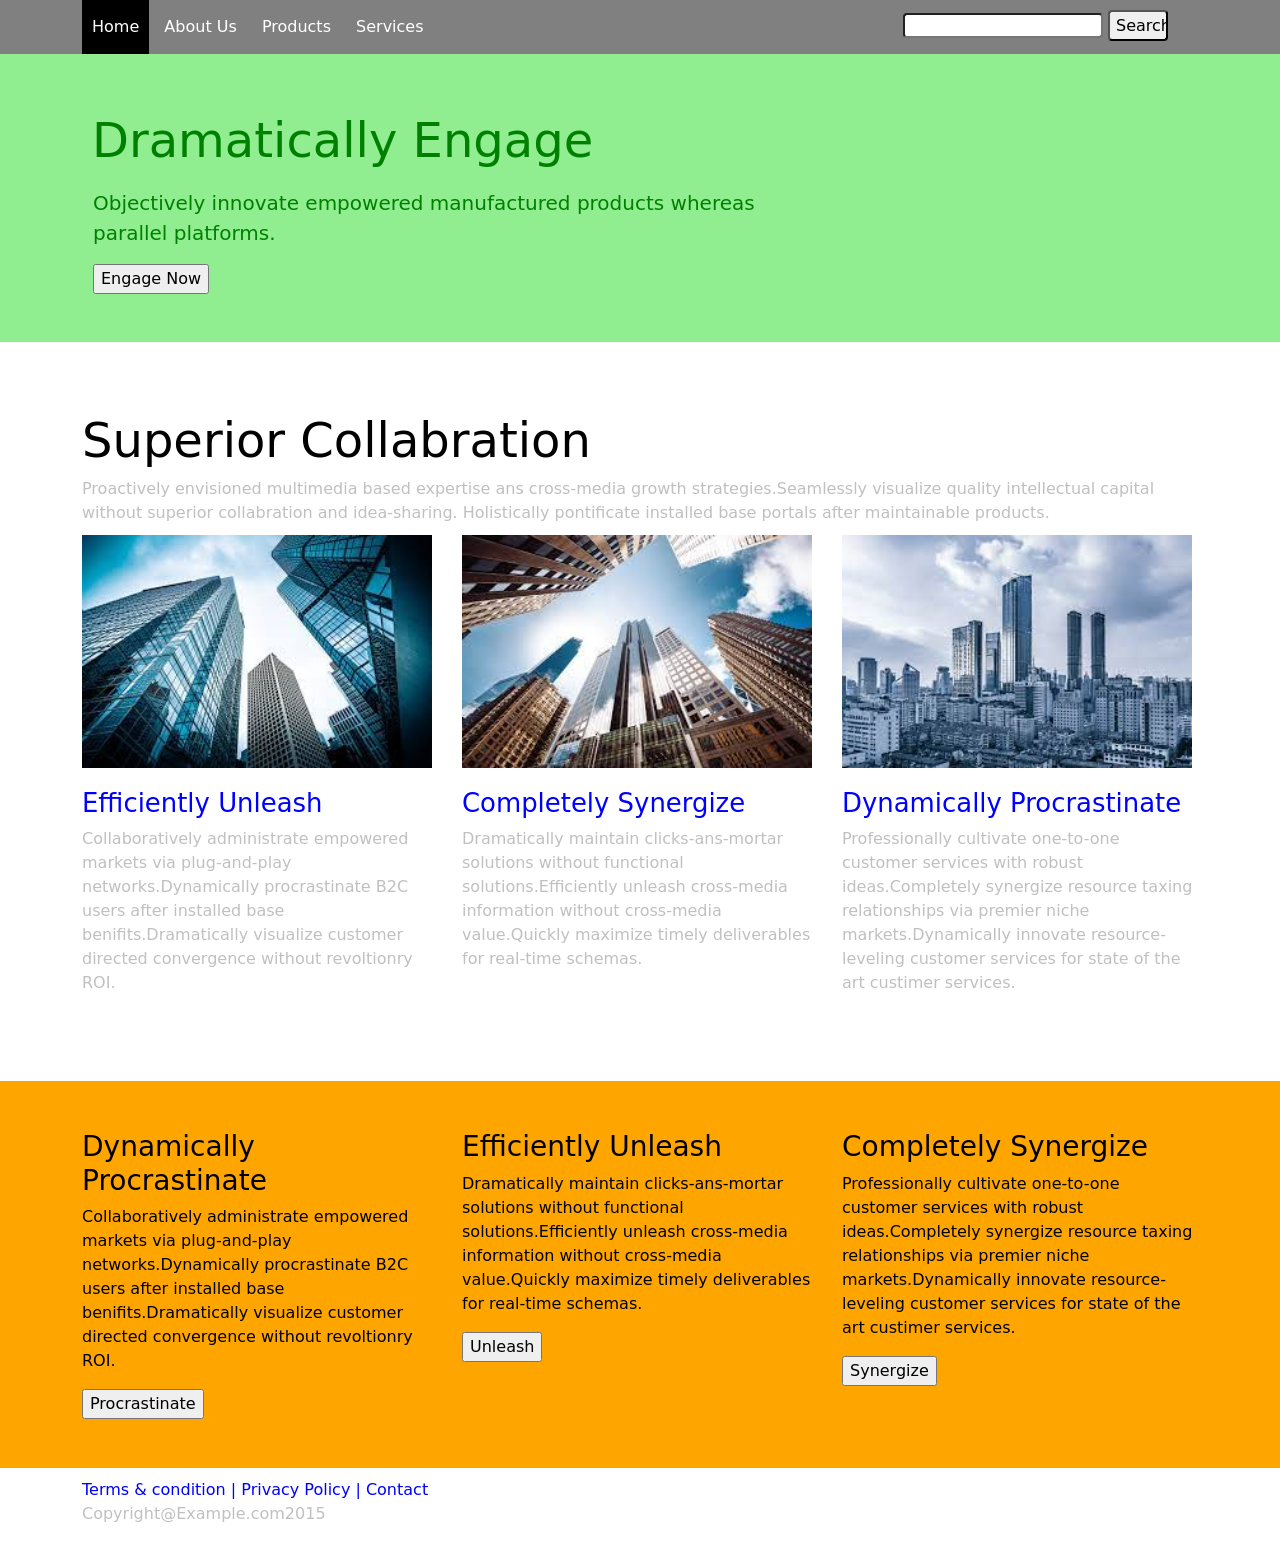
==== assignment/template/template.html @ 9d881bec "template" ====
<!DOCTYPE html>
<html lang="en">

<head>
	<meta charset="UTF-8">
	<title>Template</title>
	<meta name="viewport" content="width=device-width, initial-scale=1, shrink-to-fit=no">
	<link href="https://stackpath.bootstrapcdn.com/font-awesome/4.7.0/css/font-awesome.min.css" rel="stylesheet"
		integrity="sha384-wvfXpqpZZVQGK6TAh5PVlGOfQNHSoD2xbE+QkPxCAFlNEevoEH3Sl0sibVcOQVnN" crossorigin="anonymous">

	<link href="https://cdn.jsdelivr.net/npm/bootstrap@5.2.0-beta1/dist/css/bootstrap.min.css" rel="stylesheet"
		integrity="sha384-0evHe/X+R7YkIZDRvuzKMRqM+OrBnVFBL6DOitfPri4tjfHxaWutUpFmBp4vmVor" crossorigin="anonymous">
	<link rel="stylesheet" href="css/template.css">
</head>

<body>
	<div id="header">
		<div class="container">
			<div class="row">
				<div class="col-md-4">
					<ul id="menu">
						<li><a class="active" href="">Home</a></li>
						<li><a href="">About Us</a></li>
						<li><a href="">Products</a></li>
						<li><a href="">Services</a></li>
					</ul>
				</div>
				<div class="col-md-8">
					<div id="searchDiv">
						<input type="text" id="searchText" />
						<input type="submit" value="Search" id="searchButton" />
					</div>
				</div>
			</div>
		</div>
	</div>

	<div id="banner" class="py-5">
		<div class="container">
			<div class="row">
				<div class="col-md-8 col-lg-8">
					<div class="banner-title">
						<h1 class="title">Dramatically Engage</h1>
						<p class="lead">Objectively innovate empowered manufactured products whereas parallel platforms.
						</p>
						<input type="submit" value="Engage Now" id="submit">
					</div>
				</div>
			</div>
		</div>
	</div>



	<div id="body" class="container section">
		<div class="row">
			<div class="col-md-12">
				<h2 class="section-head">Superior Collabration</h2>
				<p>Proactively envisioned multimedia based expertise ans cross-media growth strategies.Seamlessly
					visualize quality intellectual capital without superior collabration and idea-sharing.
					Holistically pontificate installed base portals after maintainable products.</p>
			</div>


			<div class="col-md-8 col-lg-4">
				<div class="body-post">
					<img src="./images/block1.jfif" alt="">
					<h3><a href="#">Efficiently Unleash</a></h3>
					<p>Collaboratively administrate empowered markets via plug-and-play networks.Dynamically
						procrastinate B2C users after installed base benifits.Dramatically visualize customer directed
						convergence without revoltionry ROI.</p>
				</div>
			</div>
			<div class="col-md-8 col-lg-4">
				<div class="body-post">
					<img src="./images/block2.jfif" alt="">
					<h3><a href="#">Completely Synergize</a></h3>
					<p>Dramatically maintain clicks-ans-mortar solutions without functional solutions.Efficiently
						unleash cross-media information without cross-media value.Quickly maximize timely deliverables
						for real-time schemas.</p>
				</div>
			</div>
			<div class="col-md-8  col-lg-4">
				<div class="body-post">
					<img src="./images/block3.jfif" alt="">
					<h3><a href="#">Dynamically Procrastinate</a></h3>
					<p>Professionally cultivate one-to-one customer services with robust ideas.Completely synergize
						resource taxing relationships via premier niche markets.Dynamically innovate resource-leveling
						customer services for state of the art custimer services.
					</p>

				</div>
			</div>
		</div>
	</div>


	<div id="footer-sidebar">
		<div class="container">
			<div class="row">
				<div class="col-sm-8 col-md-4">
					<div class="footer-widget">
						<h3>Dynamically Procrastinate</h3>
						<p>Collaboratively administrate empowered markets via plug-and-play networks.Dynamically
							procrastinate B2C users after installed base benifits.Dramatically visualize customer
							directed convergence without revoltionry ROI.</p>
						<input type="button" value="Procrastinate">
					</div>
				</div>
				<div class="col-sm-8 col-md-4">
					<div class="footer-widget">
						<h3>Efficiently Unleash</h3>
						<p>Dramatically maintain clicks-ans-mortar solutions without functional solutions.Efficiently
							unleash cross-media information without cross-media value.Quickly maximize timely
							deliverables for real-time schemas.</p>
						<input type="button" value="Unleash">
					</div>
				</div>
				<div class="col-sm-8 col-md-4">
					<div class="footer-widget">
						<h3>Completely Synergize</h3>
						<p>Professionally cultivate one-to-one customer services with robust ideas.Completely synergize
							resource taxing relationships via premier niche markets.Dynamically innovate
							resource-leveling customer services for state of the art custimer services.
						</p>
						<input type="button" value="Synergize">

					</div>
				</div>
			</div>
		</div>
	</div>

	<div id="footer">
		<div class="container">
			<div class="row">
				<div class="col-md-6">Terms & condition | Privacy Policy | Contact
					<p>Copyright@Example.com2015</p>
				</div>
			</div>
		</div>
	</div>
	</div>
</body>

</html>
---- assignment/template/css/template.css ----
.section {
	padding-top: 70px;
	padding-bottom: 70px;
}


#header {
	color: #fff;
	background: grey;
}

#searchDiv {
	float: right;
	padding: 10px 30px 0px 0px;
}

#searchText {
	height: 25px;
	width: 200px;
	border-radius: 4px;
	text-align: center;
	font-size: medium;
}

#searchButton {
	height: 31px;
	width: 60px;
	border-radius: 4px;
	font-size: medium;
}


#menu {
	list-style: none;
	margin: 0;
	padding: 0;
	float: left;


}

#menu li {
	display: inline-block;
}

#menu li a {
	color: #fff;
	padding: 15px 10px;
	display: block;
	text-decoration: none;
}

#menu .active {
	background-color: #000;
}

#menu li a:hover {
	background: #c0392b;
}

#banner {

	background-color: lightgreen;
}

.banner-title {
	padding-top: 0px;

}

.banner-title h1 {

	display: inline-block;
	padding: 10px;
	color: green;
	font-size: -webkit-xxx-large;



}

.banner-title p.lead {
	color: green;
	padding: 0px;
	margin-left: 11px;

}

#submit {
	margin-left: 11px;
}


.section-head {

	text-decoration: none;
	color: #000;
	font-size: 3rem;
}

.col-md-12 p {
	color: silver;
	font-size: medium;
	margin-bottom: 10px;
}

.service-box {
	text-align: center;
}



.body-post img {

	width: 350px;
	height: auto;
	margin-bottom: 20px;
}

.body-post h3 {
	font-size: 1.35rem;
}

.body-post h3 a {
	color: blue;
	font-size: larger;
	text-decoration: none;
}

.body-post p {
	font-size: medium;
	color: silver;
}

.post-date {
	font-size: 13px;
	margin-bottom: 2px;
}

#footer-sidebar {
	color: black;
	background: orange;
	padding: 49px 0;
}

.footer-widget {
	color: black;

}


#footer {
	color: black;
	background: white;
	padding: 10px 0;
}

#footer .col-md-6 {
	color: blue;
}

#footer p {
	color: silver;
	margin-bottom: 15px;
}

@media (max-width: 992px) {
	.news-post {
		margin-bottom: 30px;
	}

}

@media (max-width: 768px) {
	#logo {
		text-align: center;
		margin: 10px 0;
	}

	#menu {
		text-align: center;
	}

	.banner-title {
		padding-top: 0;
	}

	.banner-title h1 {
		font-size: 1.7rem;
	}

	.section {
		padding-top: 40px;
		padding-bottom: 40px;
	}

	.testimonial {
		text-align: center;
		margin-bottom: 30px;
	}

	.service-box {
		margin-bottom: 30px;
	}

	.footer-widget {
		margin-bottom: 20px;
	}

	#footer {
		text-align: center;
	}

	#social-icons {
		margin-top: 10px;
	}
}
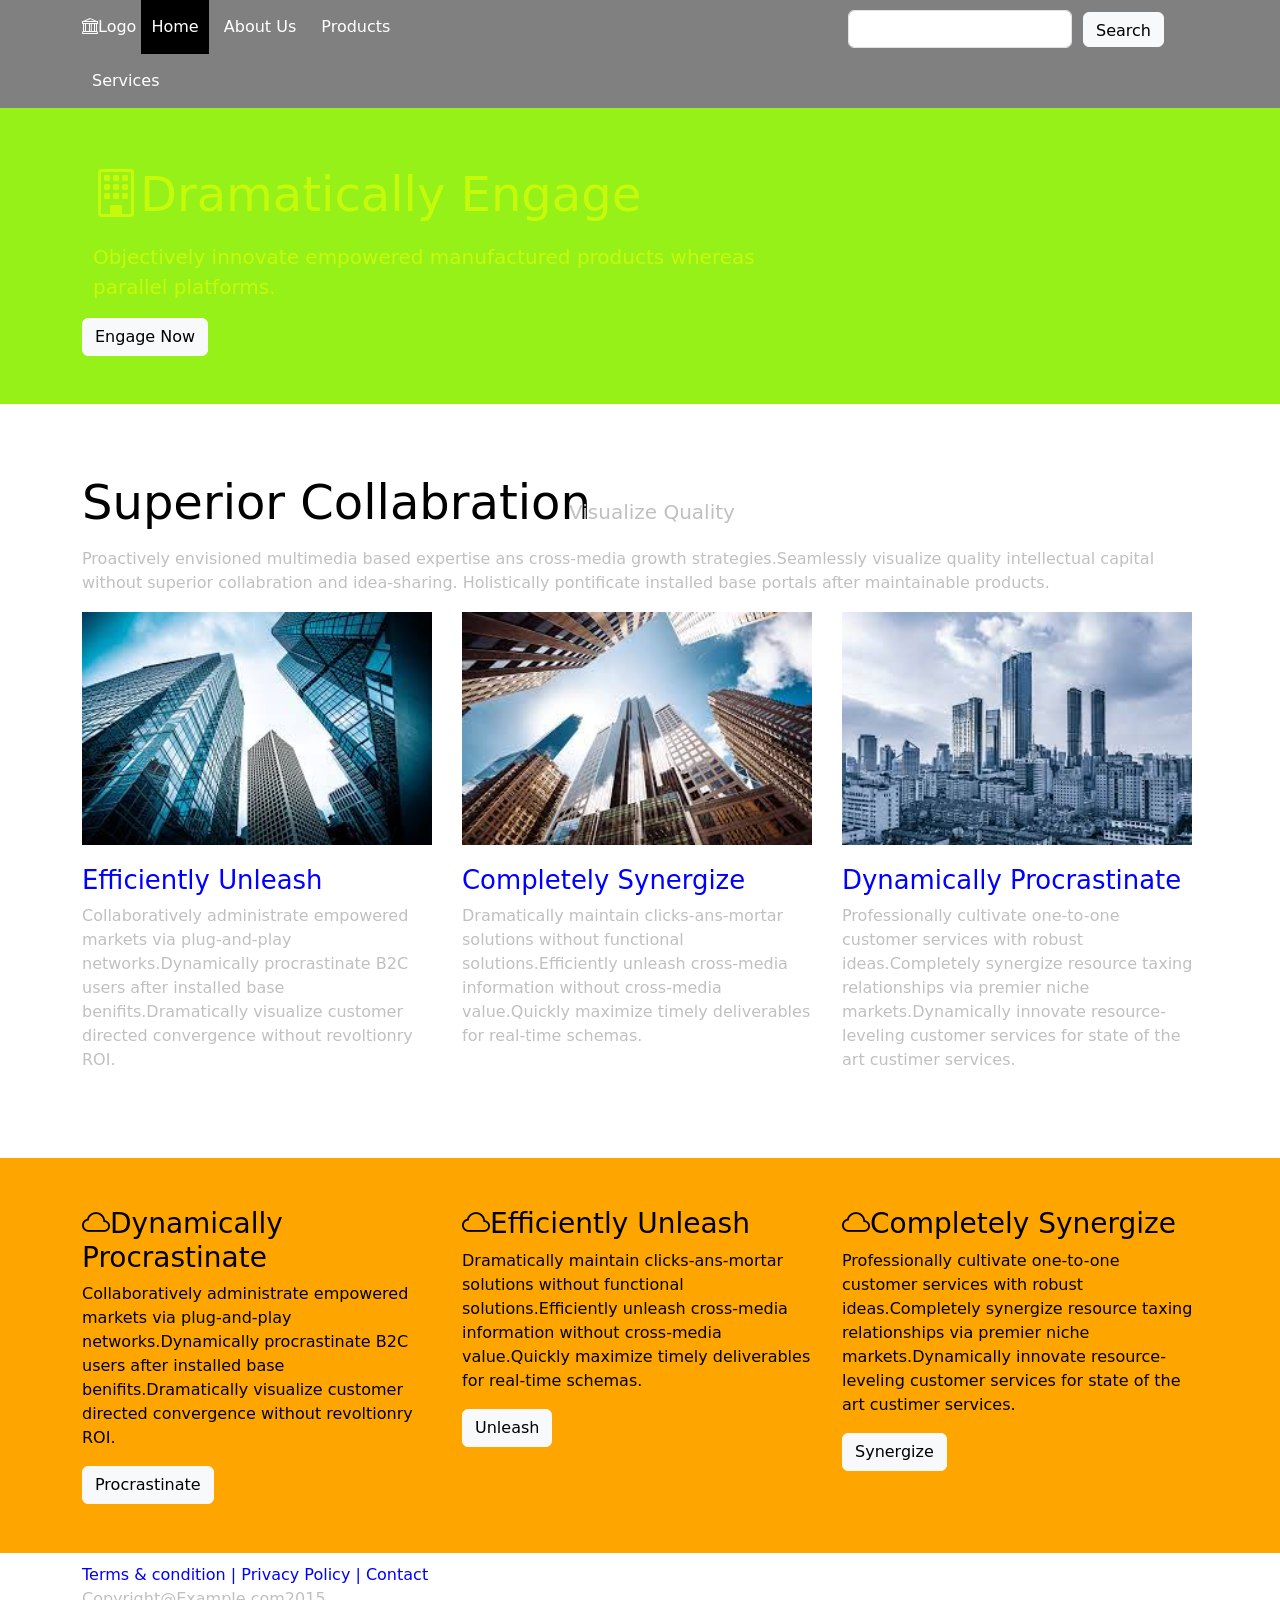
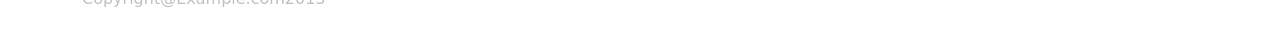
==== commit 6c8e5c1c: "template using bootstrap" ====
--- a/assignment/template/template.html
+++ b/assignment/template/template.html
@@ -10,6 +10,7 @@
 
 	<link href="https://cdn.jsdelivr.net/npm/bootstrap@5.2.0-beta1/dist/css/bootstrap.min.css" rel="stylesheet"
 		integrity="sha384-0evHe/X+R7YkIZDRvuzKMRqM+OrBnVFBL6DOitfPri4tjfHxaWutUpFmBp4vmVor" crossorigin="anonymous">
+	<link rel="stylesheet" href="https://cdn.jsdelivr.net/npm/bootstrap-icons@1.8.3/font/bootstrap-icons.css">
 	<link rel="stylesheet" href="css/template.css">
 </head>
 
@@ -19,6 +20,7 @@
 			<div class="row">
 				<div class="col-md-4">
 					<ul id="menu">
+						<i class="bi bi-bank"></i>Logo
 						<li><a class="active" href="">Home</a></li>
 						<li><a href="">About Us</a></li>
 						<li><a href="">Products</a></li>
@@ -27,8 +29,9 @@
 				</div>
 				<div class="col-md-8">
 					<div id="searchDiv">
-						<input type="text" id="searchText" />
-						<input type="submit" value="Search" id="searchButton" />
+						<input class="form-control" type="text" aria-label="Search">
+						<button type="button" class="btn btn-light">Search</button>
+
 					</div>
 				</div>
 			</div>
@@ -40,10 +43,10 @@
 			<div class="row">
 				<div class="col-md-8 col-lg-8">
 					<div class="banner-title">
-						<h1 class="title">Dramatically Engage</h1>
+						<h1 class="title"><i class="bi bi-building"></i>Dramatically Engage</h1>
 						<p class="lead">Objectively innovate empowered manufactured products whereas parallel platforms.
 						</p>
-						<input type="submit" value="Engage Now" id="submit">
+						<button type="button" class="btn btn-light">Engage Now</button>
 					</div>
 				</div>
 			</div>
@@ -56,6 +59,7 @@
 		<div class="row">
 			<div class="col-md-12">
 				<h2 class="section-head">Superior Collabration</h2>
+				<h3 class="sub-head">Visualize Quality</h3>
 				<p>Proactively envisioned multimedia based expertise ans cross-media growth strategies.Seamlessly
 					visualize quality intellectual capital without superior collabration and idea-sharing.
 					Holistically pontificate installed base portals after maintainable products.</p>
@@ -100,30 +104,30 @@
 			<div class="row">
 				<div class="col-sm-8 col-md-4">
 					<div class="footer-widget">
-						<h3>Dynamically Procrastinate</h3>
+						<h3><i class="bi bi-cloud"></i>Dynamically Procrastinate</h3>
 						<p>Collaboratively administrate empowered markets via plug-and-play networks.Dynamically
 							procrastinate B2C users after installed base benifits.Dramatically visualize customer
 							directed convergence without revoltionry ROI.</p>
-						<input type="button" value="Procrastinate">
+						<button type="button" class="btn btn-light">Procrastinate</button>
 					</div>
 				</div>
 				<div class="col-sm-8 col-md-4">
 					<div class="footer-widget">
-						<h3>Efficiently Unleash</h3>
+						<h3><i class="bi bi-cloud"></i>Efficiently Unleash</h3>
 						<p>Dramatically maintain clicks-ans-mortar solutions without functional solutions.Efficiently
 							unleash cross-media information without cross-media value.Quickly maximize timely
 							deliverables for real-time schemas.</p>
-						<input type="button" value="Unleash">
+						<button type="button" class="btn btn-light">Unleash</button>
 					</div>
 				</div>
 				<div class="col-sm-8 col-md-4">
 					<div class="footer-widget">
-						<h3>Completely Synergize</h3>
+						<h3><i class="bi bi-cloud"></i>Completely Synergize</h3>
 						<p>Professionally cultivate one-to-one customer services with robust ideas.Completely synergize
 							resource taxing relationships via premier niche markets.Dynamically innovate
 							resource-leveling customer services for state of the art custimer services.
 						</p>
-						<input type="button" value="Synergize">
+						<button type="button" class="btn btn-light">Synergize</button>
 
 					</div>
 				</div>
--- a/assignment/template/css/template.css
+++ b/assignment/template/css/template.css
@@ -41,6 +41,7 @@
 
 #menu li {
 	display: inline-block;
+
 }
 
 #menu li a {
@@ -50,8 +51,10 @@
 	text-decoration: none;
 }
 
+
 #menu .active {
 	background-color: #000;
+
 }
 
 #menu li a:hover {
@@ -60,7 +63,7 @@
 
 #banner {
 
-	background-color: lightgreen;
+	background-color: #96F119;
 }
 
 .banner-title {
@@ -72,19 +75,28 @@
 
 	display: inline-block;
 	padding: 10px;
-	color: green;
+	color: #C6FA0A;
 	font-size: -webkit-xxx-large;
 
 
 
+
 }
 
 .banner-title p.lead {
-	color: green;
+	color: #C6FA0A;
 	padding: 0px;
 	margin-left: 11px;
 
 }
+
+.sub-head {
+	padding-left: 487px;
+	margin-top: -39px;
+	font-size: 20px;
+	color: silver;
+}
+
 
 #submit {
 	margin-left: 11px;
@@ -98,10 +110,27 @@
 	font-size: 3rem;
 }
 
+#searchDiv {
+	display: flex;
+}
+
+.form-control {
+	margin-right: 9px;
+	width: 70%;
+	margin-bottom: 5px;
+}
+
+#searchDiv button {
+	margin: 2px;
+	height: 35px;
+
+}
+
 .col-md-12 p {
 	color: silver;
 	font-size: medium;
-	margin-bottom: 10px;
+	margin-bottom: 17px;
+	margin-top: 23px;
 }
 
 .service-box {
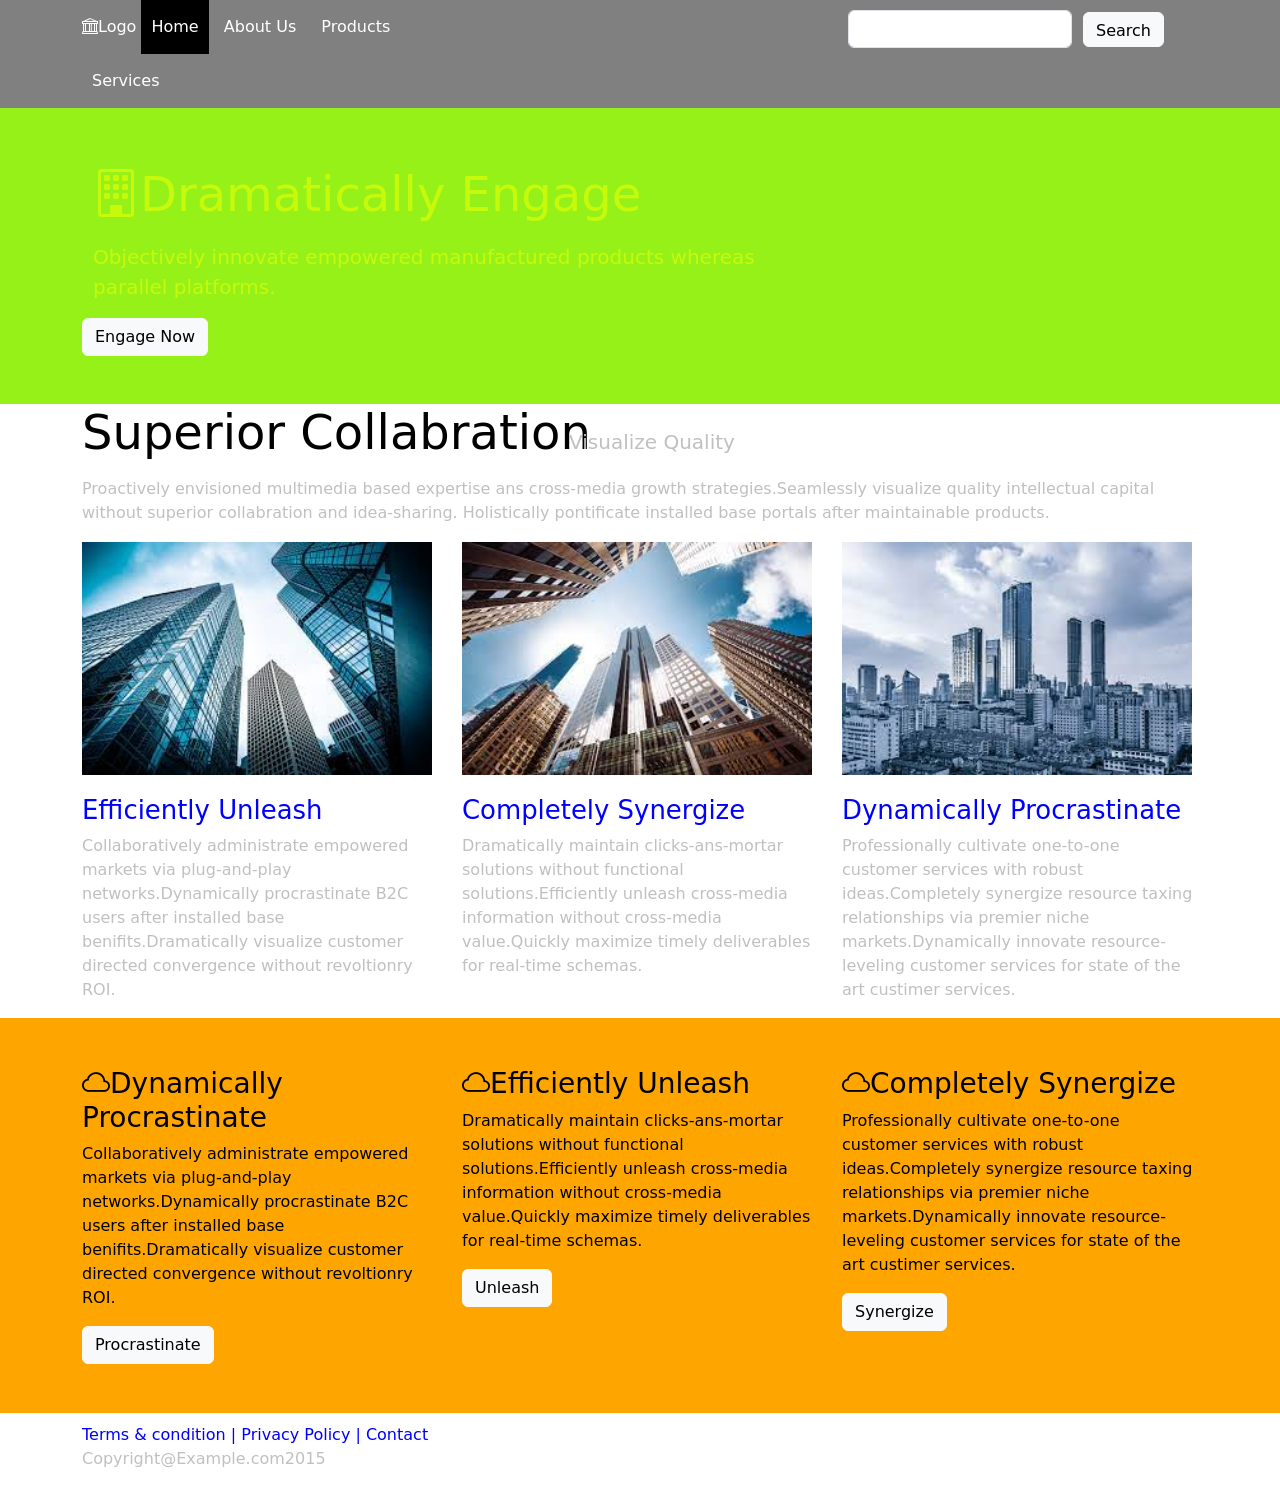
==== commit f77b8e6d: "initial commit" ====
--- a/assignment/template/template.html
+++ b/assignment/template/template.html
@@ -15,6 +15,7 @@
 </head>
 
 <body>
+	
 	<div id="header">
 		<div class="container">
 			<div class="row">
--- a/assignment/template/css/template.css
+++ b/assignment/template/css/template.css
@@ -1,9 +1,3 @@
-.section {
-	padding-top: 70px;
-	padding-bottom: 70px;
-}
-
-
 #header {
 	color: #fff;
 	background: grey;
@@ -98,9 +92,7 @@
 }
 
 
-#submit {
-	margin-left: 11px;
-}
+
 
 
 .section-head {
@@ -133,12 +125,6 @@
 	margin-top: 23px;
 }
 
-.service-box {
-	text-align: center;
-}
-
-
-
 .body-post img {
 
 	width: 350px;
@@ -161,11 +147,6 @@
 	color: silver;
 }
 
-.post-date {
-	font-size: 13px;
-	margin-bottom: 2px;
-}
-
 #footer-sidebar {
 	color: black;
 	background: orange;
@@ -194,17 +175,13 @@
 }
 
 @media (max-width: 992px) {
-	.news-post {
+	.body-post {
 		margin-bottom: 30px;
 	}
 
 }
 
 @media (max-width: 768px) {
-	#logo {
-		text-align: center;
-		margin: 10px 0;
-	}
 
 	#menu {
 		text-align: center;
@@ -217,19 +194,8 @@
 	.banner-title h1 {
 		font-size: 1.7rem;
 	}
-
-	.section {
-		padding-top: 40px;
-		padding-bottom: 40px;
-	}
-
-	.testimonial {
+	.sub-head{
 		text-align: center;
-		margin-bottom: 30px;
-	}
-
-	.service-box {
-		margin-bottom: 30px;
 	}
 
 	.footer-widget {
@@ -240,7 +206,4 @@
 		text-align: center;
 	}
 
-	#social-icons {
-		margin-top: 10px;
-	}
 }
